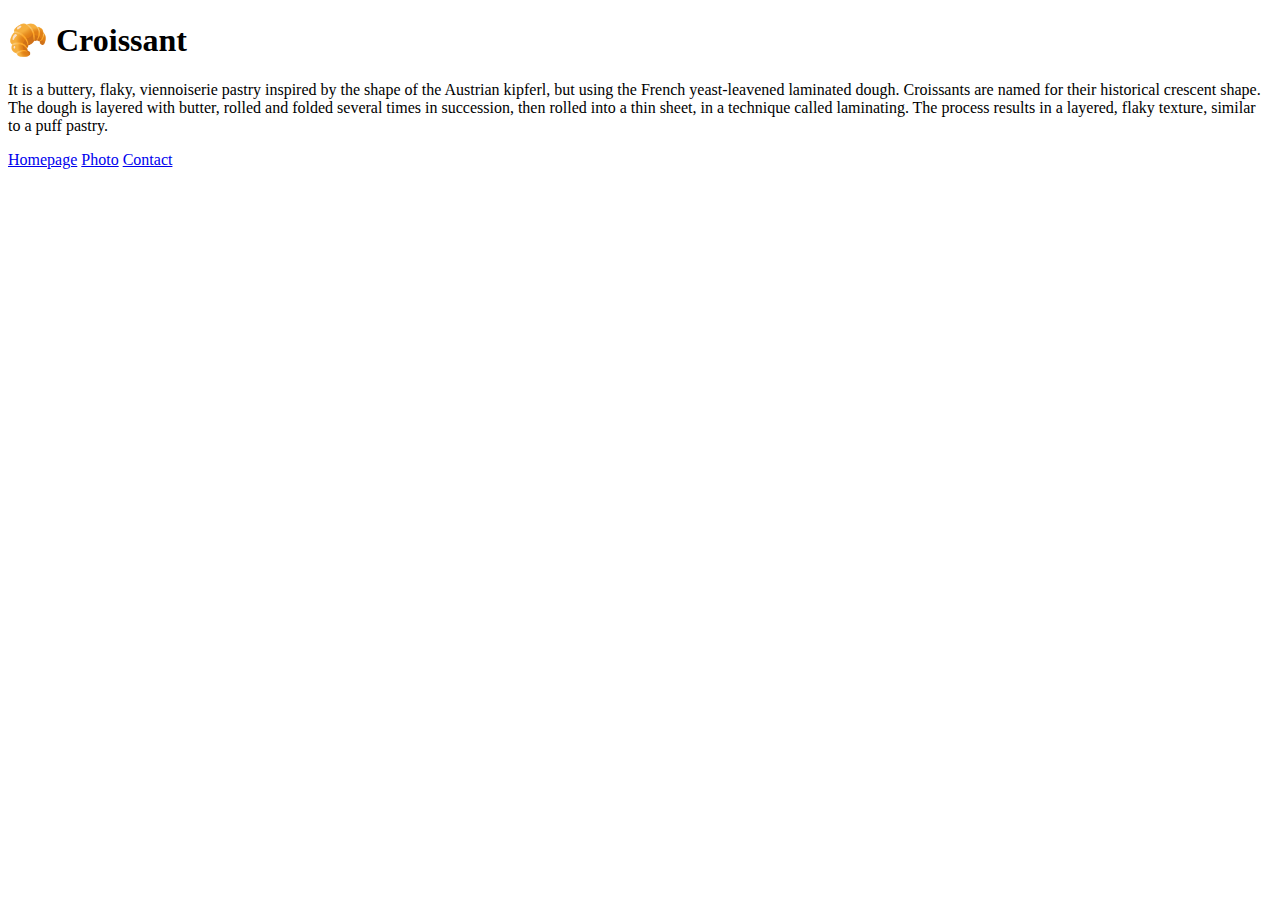
==== index.html @ 977cc43c "Created initial file structure" ====
<!DOCTYPE html>
<html lang="en">
  <head>
    <meta charset="UTF-8" />
    <meta name="viewport" content="width=device-width, initial-scale=1.0" />
    <title>Document</title>
  </head>
  <body>
    <h1>🥐 Croissant</h1>
    <p>
      It is a buttery, flaky, viennoiserie pastry inspired by the shape of the
      Austrian kipferl, but using the French yeast-leavened laminated dough.
      Croissants are named for their historical crescent shape. The dough is
      layered with butter, rolled and folded several times in succession, then
      rolled into a thin sheet, in a technique called laminating. The process
      results in a layered, flaky texture, similar to a puff pastry.
    </p>

    <a href="/">Homepage</a>
    <a href="/photo.html">Photo</a>
    <a href="/contact.html">Contact</a>
  </body>
</html>
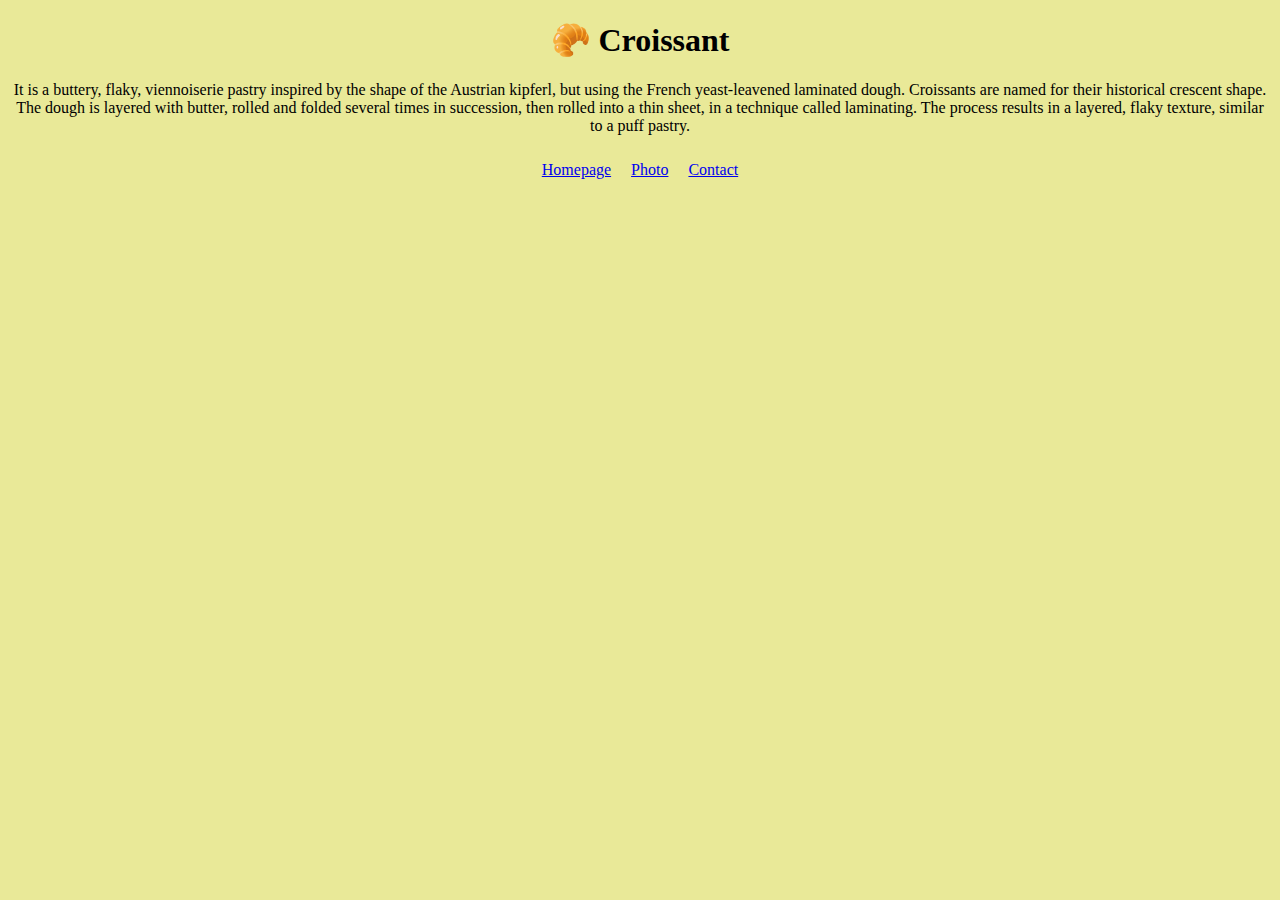
==== commit e2537f34: "added css to index" ====
--- a/index.html
+++ b/index.html
@@ -3,6 +3,7 @@
   <head>
     <meta charset="UTF-8" />
     <meta name="viewport" content="width=device-width, initial-scale=1.0" />
+    <link rel="stylesheet" href="/css/styles.css" />
     <title>Document</title>
   </head>
   <body>
@@ -15,9 +16,10 @@
       rolled into a thin sheet, in a technique called laminating. The process
       results in a layered, flaky texture, similar to a puff pastry.
     </p>
-
-    <a href="/">Homepage</a>
-    <a href="/photo.html">Photo</a>
-    <a href="/contact.html">Contact</a>
+    <div class="links">
+      <a href="/">Homepage</a>
+      <a href="/photo.html">Photo</a>
+      <a href="/contact.html">Contact</a>
+    </div>
   </body>
 </html>
--- a/css/styles.css
+++ b/css/styles.css
@@ -0,0 +1,24 @@
+body {
+  background-color: #e9e998;
+}
+
+h1 {
+  text-align: center;
+}
+
+p {
+  text-align: center;
+}
+
+.links {
+  display: flex;
+  justify-content: center;
+}
+
+a {
+  margin: 10px;
+}
+
+a:visited {
+  color: #b6970d;
+}
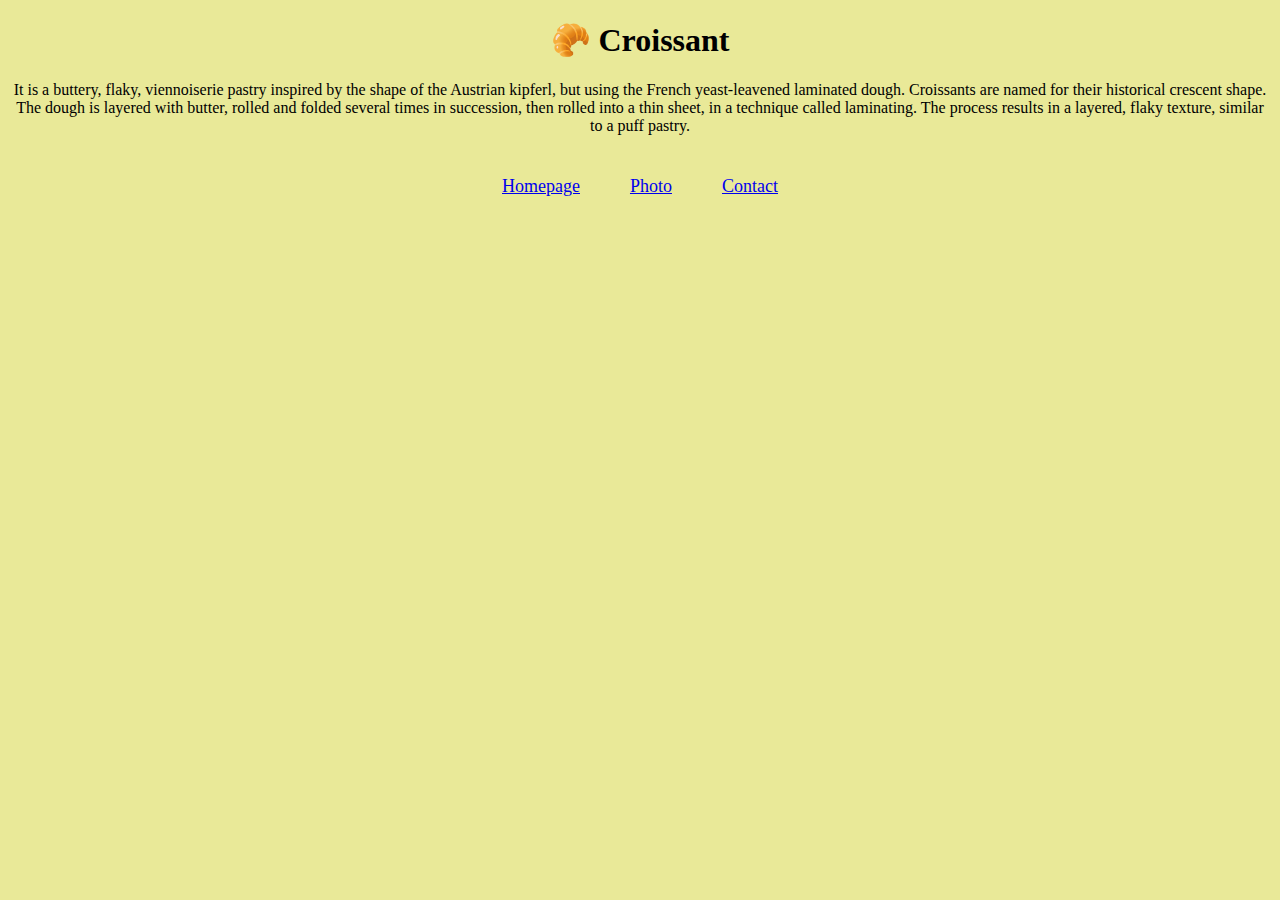
==== commit 8267ae9c: "Added content to photo and contact page" ====
--- a/index.html
+++ b/index.html
@@ -4,7 +4,7 @@
     <meta charset="UTF-8" />
     <meta name="viewport" content="width=device-width, initial-scale=1.0" />
     <link rel="stylesheet" href="/css/styles.css" />
-    <title>Document</title>
+    <title>Croissant</title>
   </head>
   <body>
     <h1>🥐 Croissant</h1>
--- a/css/styles.css
+++ b/css/styles.css
@@ -15,10 +15,16 @@
   justify-content: center;
 }
 
-a {
-  margin: 10px;
+.links a {
+  margin: 25px;
+  font-size: 18px;
 }
 
 a:visited {
   color: #b6970d;
 }
+img {
+  max-width: 600px;
+  display: block;
+  margin: 0 auto;
+}
